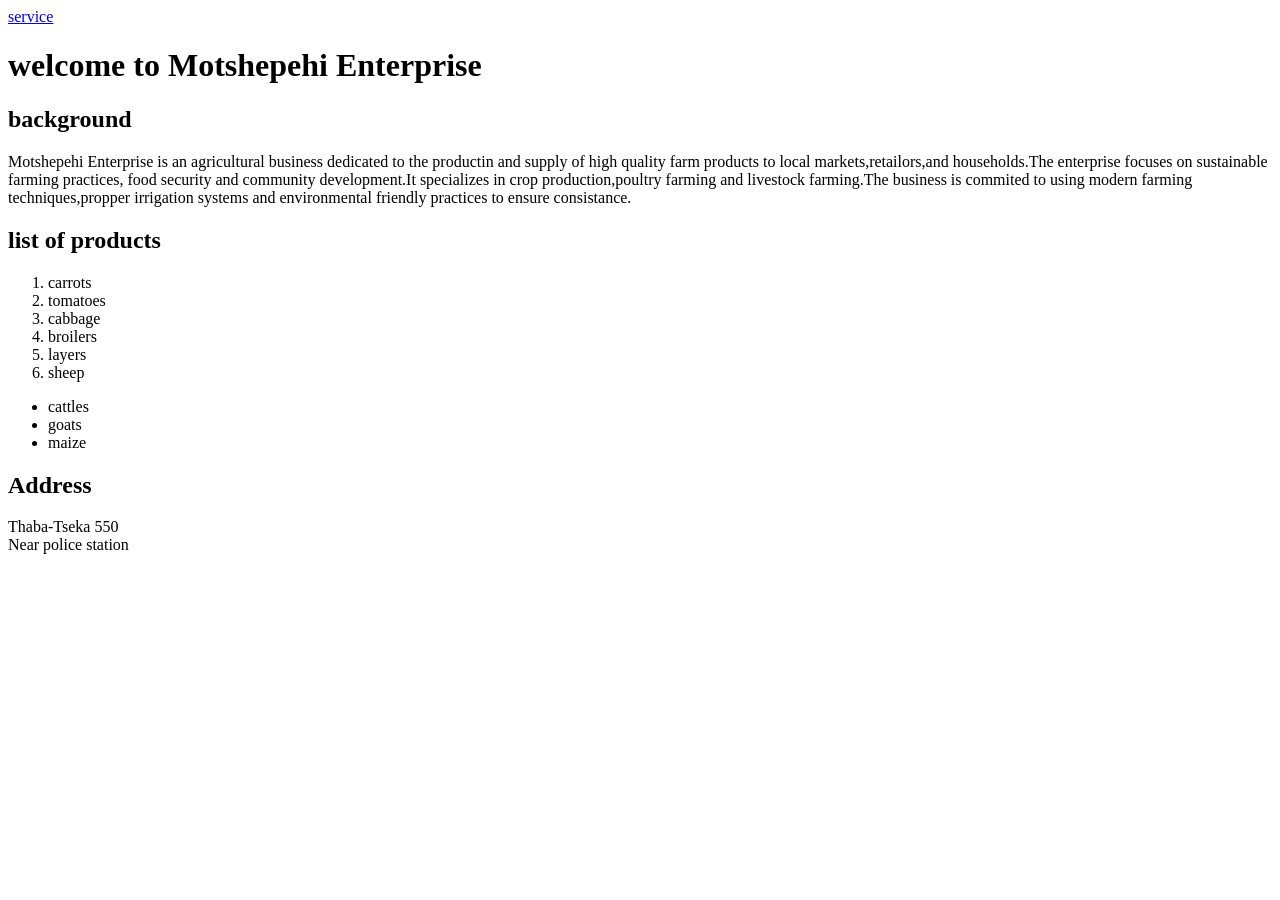
==== index.html @ 9d3d4e40 "Add files via upload" ====
<!DOCTYPE html>
<html>
<head>
	<meta charset="utf-8">
	<meta name="viewport" content="width=device-width, initial-scale=1">
	<title>Motshepehi Enterprise</title>
</head>
<body>
	<a href="services,html">service</a>
	<h1>welcome to Motshepehi Enterprise</h1>
	<h2>background</h2>
	<p>Motshepehi Enterprise is an agricultural business dedicated to the productin and supply of high quality farm products to local markets,retailors,and households.The enterprise focuses on sustainable farming practices, food security and community development.It specializes in crop production,poultry farming and livestock farming.The business is commited to using modern farming techniques,propper irrigation systems and environmental friendly practices to ensure consistance.</p>
	<h2>list of products</h2>
	<ol> 
		<li>carrots</li>
		<li>tomatoes</li>
		<li>cabbage</li>
		<li>broilers</li>
		<li>layers</li>
		<li>sheep</li>
	</ol>
	<ul>
		<li>cattles</li>
		<li>goats</li>
		<li>maize</li>
	</ul>
	<h2>Address</h2>
	<p>Thaba-Tseka 550<br>Near police station</p>

</body>
</html>
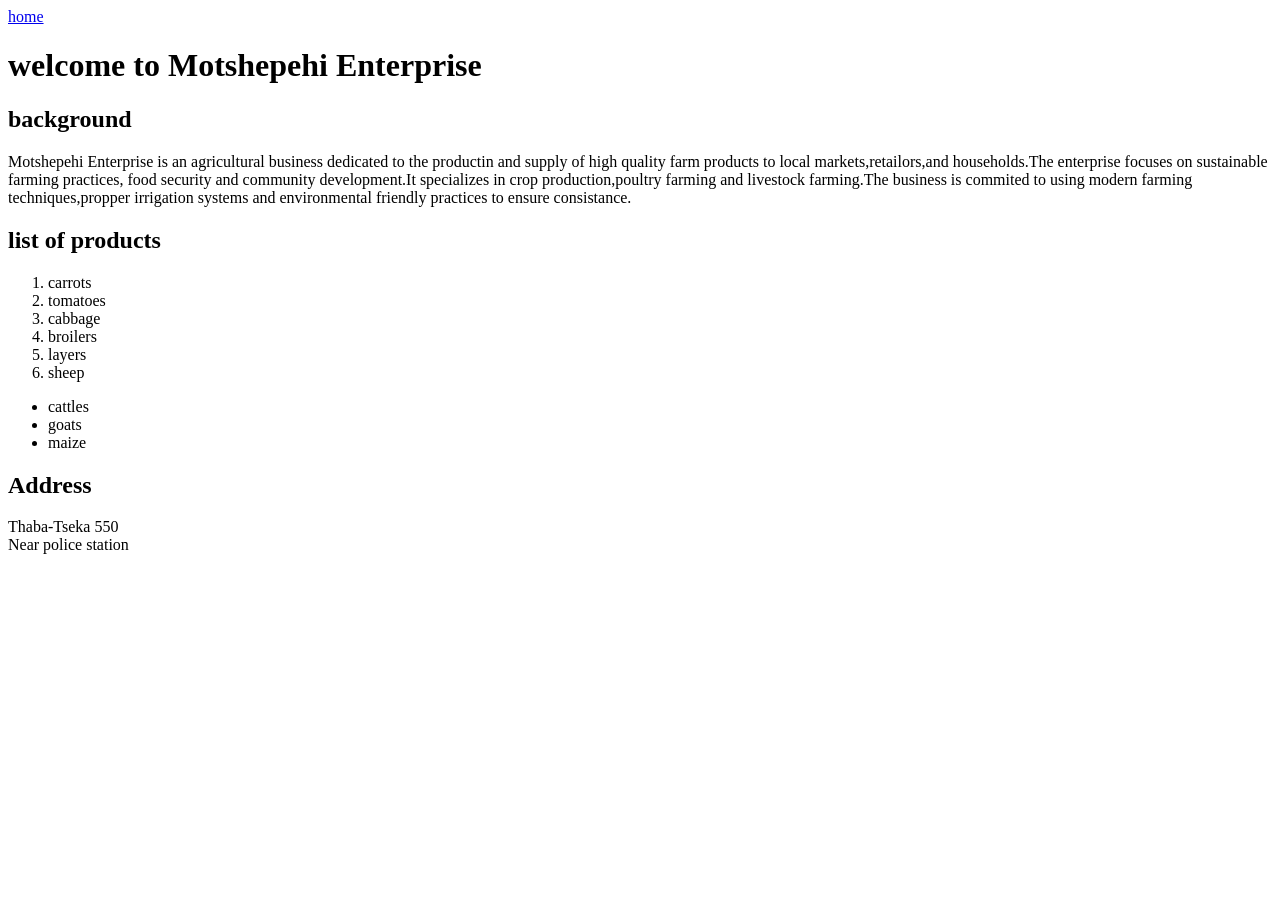
==== commit c21996b5: "Update index.html" ====
--- a/index.html
+++ b/index.html
@@ -6,7 +6,7 @@
 	<title>Motshepehi Enterprise</title>
 </head>
 <body>
-	<a href="services,html">service</a>
+	<a href="services.html">home</a>
 	<h1>welcome to Motshepehi Enterprise</h1>
 	<h2>background</h2>
 	<p>Motshepehi Enterprise is an agricultural business dedicated to the productin and supply of high quality farm products to local markets,retailors,and households.The enterprise focuses on sustainable farming practices, food security and community development.It specializes in crop production,poultry farming and livestock farming.The business is commited to using modern farming techniques,propper irrigation systems and environmental friendly practices to ensure consistance.</p>
@@ -28,4 +28,5 @@
 	<p>Thaba-Tseka 550<br>Near police station</p>
 
 </body>
-</html>+
+</html>
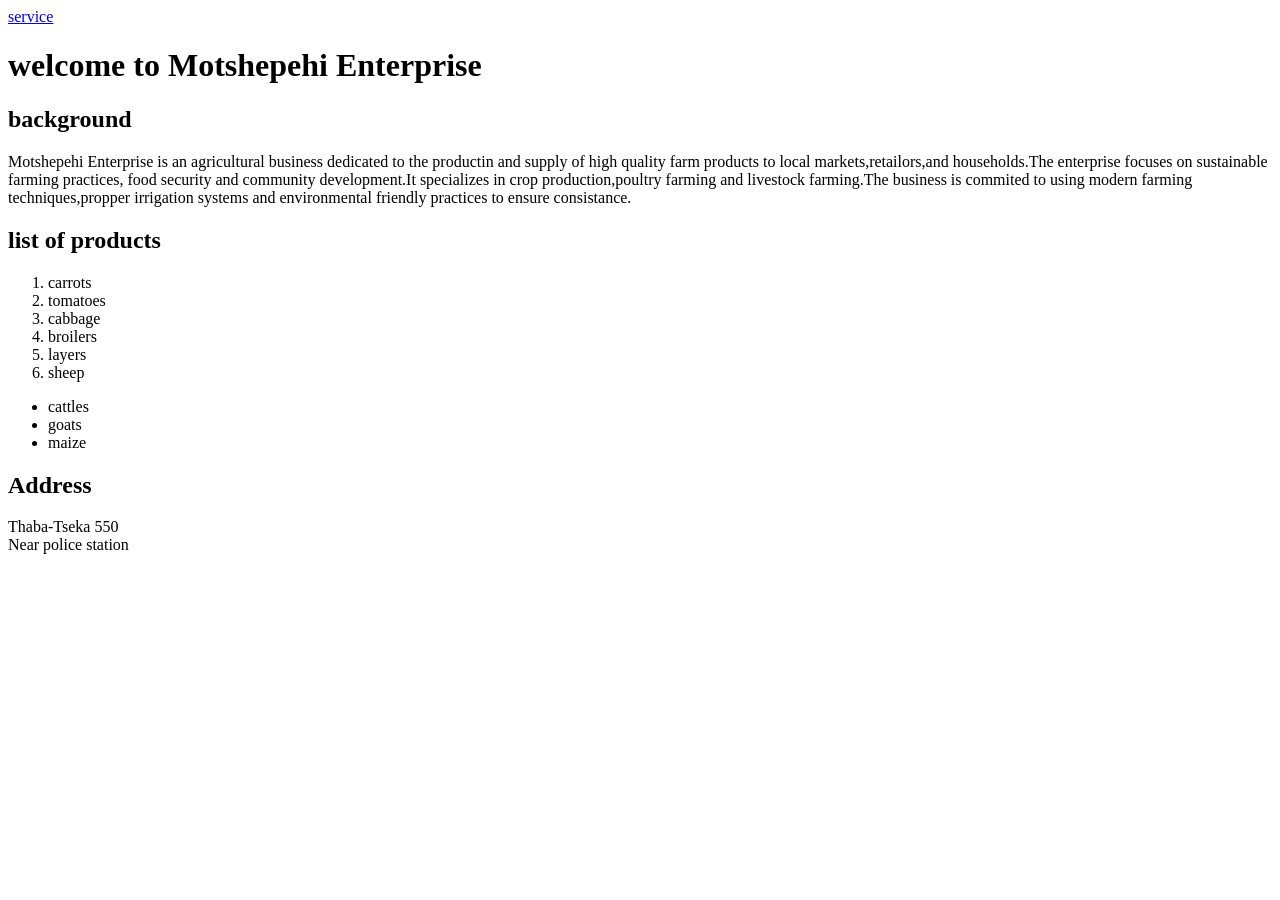
==== commit 092c23f8: "Add files via upload" ====
--- a/index.html
+++ b/index.html
@@ -6,7 +6,7 @@
 	<title>Motshepehi Enterprise</title>
 </head>
 <body>
-	<a href="services.html">home</a>
+	<a href="services,html">service</a>
 	<h1>welcome to Motshepehi Enterprise</h1>
 	<h2>background</h2>
 	<p>Motshepehi Enterprise is an agricultural business dedicated to the productin and supply of high quality farm products to local markets,retailors,and households.The enterprise focuses on sustainable farming practices, food security and community development.It specializes in crop production,poultry farming and livestock farming.The business is commited to using modern farming techniques,propper irrigation systems and environmental friendly practices to ensure consistance.</p>
@@ -28,5 +28,4 @@
 	<p>Thaba-Tseka 550<br>Near police station</p>
 
 </body>
-
-</html>
+</html>
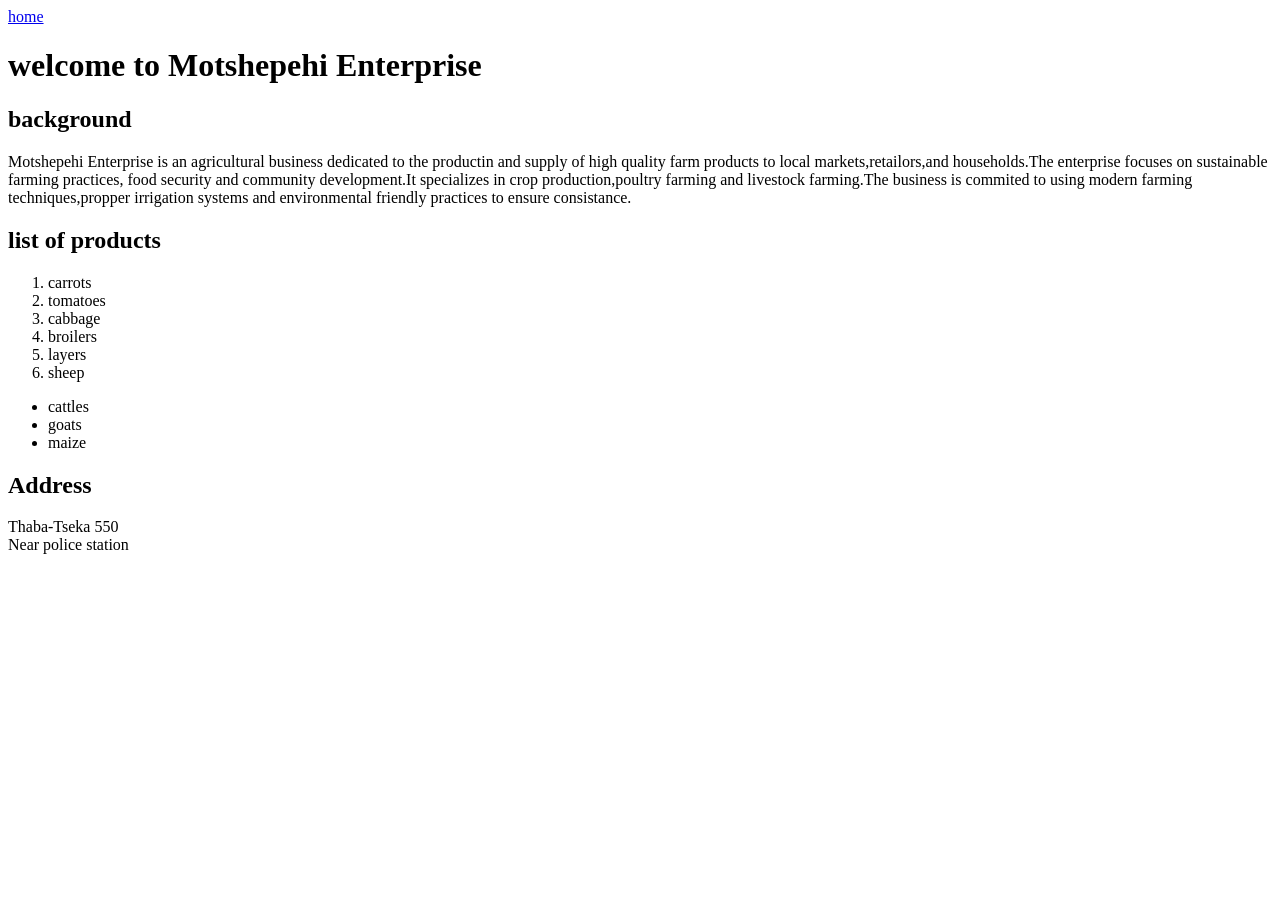
==== commit 0fe5fbdc: "Add files via upload" ====
--- a/index.html
+++ b/index.html
@@ -6,7 +6,7 @@
 	<title>Motshepehi Enterprise</title>
 </head>
 <body>
-	<a href="services,html">service</a>
+	<a href="services.html">home</a>
 	<h1>welcome to Motshepehi Enterprise</h1>
 	<h2>background</h2>
 	<p>Motshepehi Enterprise is an agricultural business dedicated to the productin and supply of high quality farm products to local markets,retailors,and households.The enterprise focuses on sustainable farming practices, food security and community development.It specializes in crop production,poultry farming and livestock farming.The business is commited to using modern farming techniques,propper irrigation systems and environmental friendly practices to ensure consistance.</p>
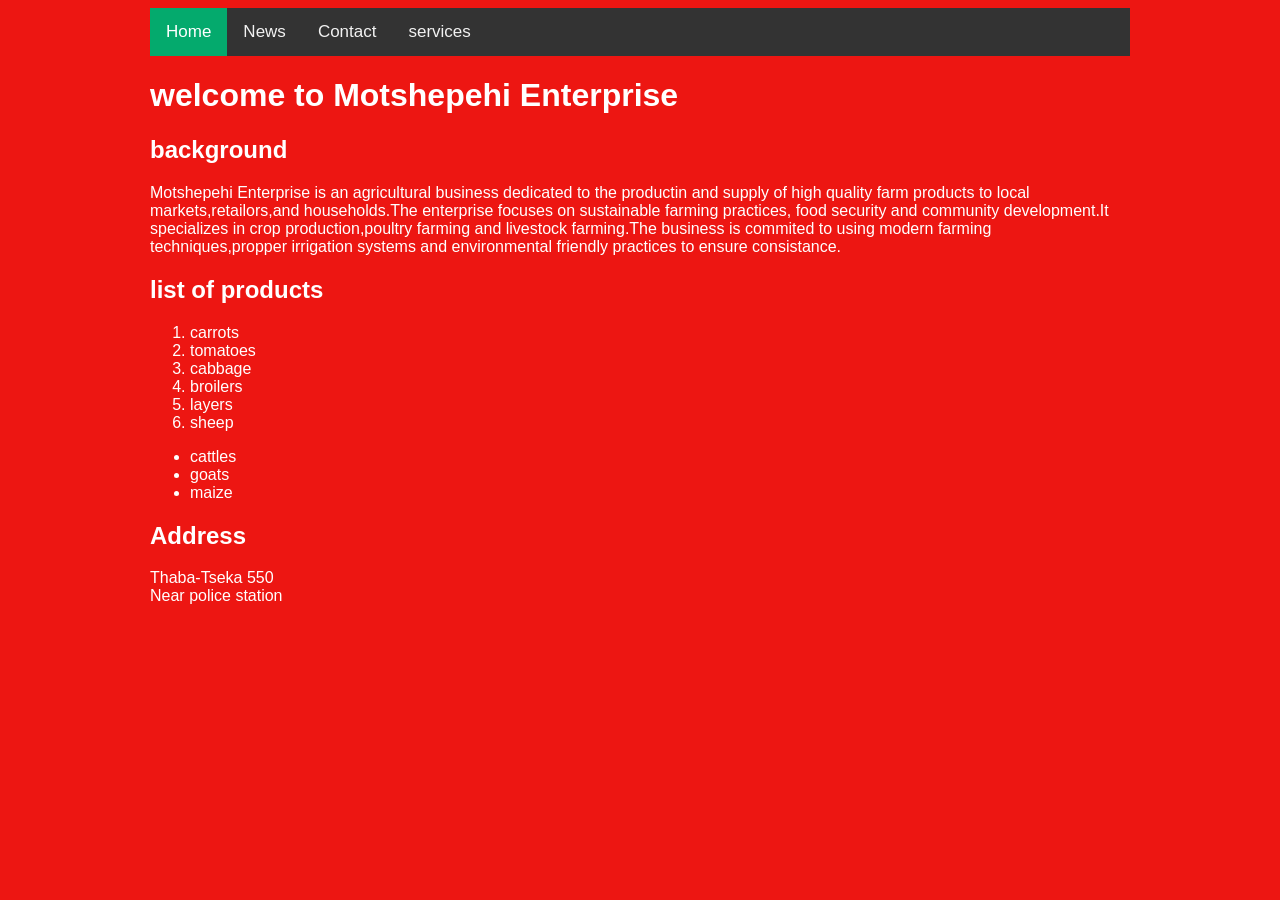
==== commit 0ab9f7d3: "Add files via upload" ====
--- a/index.html
+++ b/index.html
@@ -4,9 +4,16 @@
 	<meta charset="utf-8">
 	<meta name="viewport" content="width=device-width, initial-scale=1">
 	<title>Motshepehi Enterprise</title>
+	<link rel="stylesheet" type="text/css" href="style.css">
 </head>
 <body>
-	<a href="services.html">home</a>
+	<div class="topnav">
+	  <a class="active" href="index.html">Home</a>
+	  <a href="#news">News</a>
+	  <a href="#contact">Contact</a>
+	  <a href="services.html">services</a>
+	</div>
+	
 	<h1>welcome to Motshepehi Enterprise</h1>
 	<h2>background</h2>
 	<p>Motshepehi Enterprise is an agricultural business dedicated to the productin and supply of high quality farm products to local markets,retailors,and households.The enterprise focuses on sustainable farming practices, food security and community development.It specializes in crop production,poultry farming and livestock farming.The business is commited to using modern farming techniques,propper irrigation systems and environmental friendly practices to ensure consistance.</p>
@@ -15,6 +22,7 @@
 		<li>carrots</li>
 		<li>tomatoes</li>
 		<li>cabbage</li>
+
 		<li>broilers</li>
 		<li>layers</li>
 		<li>sheep</li>
--- a/style.css
+++ b/style.css
@@ -0,0 +1,36 @@
+body{
+	background-color: #ed1612;
+	color: white;
+	font-family: arial;
+	margin-left: 150px;
+	margin-right: 150px;
+	
+/* Add a black background color to the top navigation */
+.topnav {
+  background-color: #333;
+  overflow: hidden;
+}
+
+/* Style the links inside the navigation bar */
+.topnav a {
+  float: left;
+  color: #f2f2f2;
+  text-align: center;
+  padding: 14px 16px;
+  text-decoration: none;
+  font-size: 17px;
+}
+
+/* Change the color of links on hover */
+.topnav a:hover {
+  background-color: #ddd;
+  color: black;
+}
+
+/* Add a color to the active/current link */
+.topnav a.active {
+  background-color: #04AA6D;
+  color: white;
+}
+
+}
